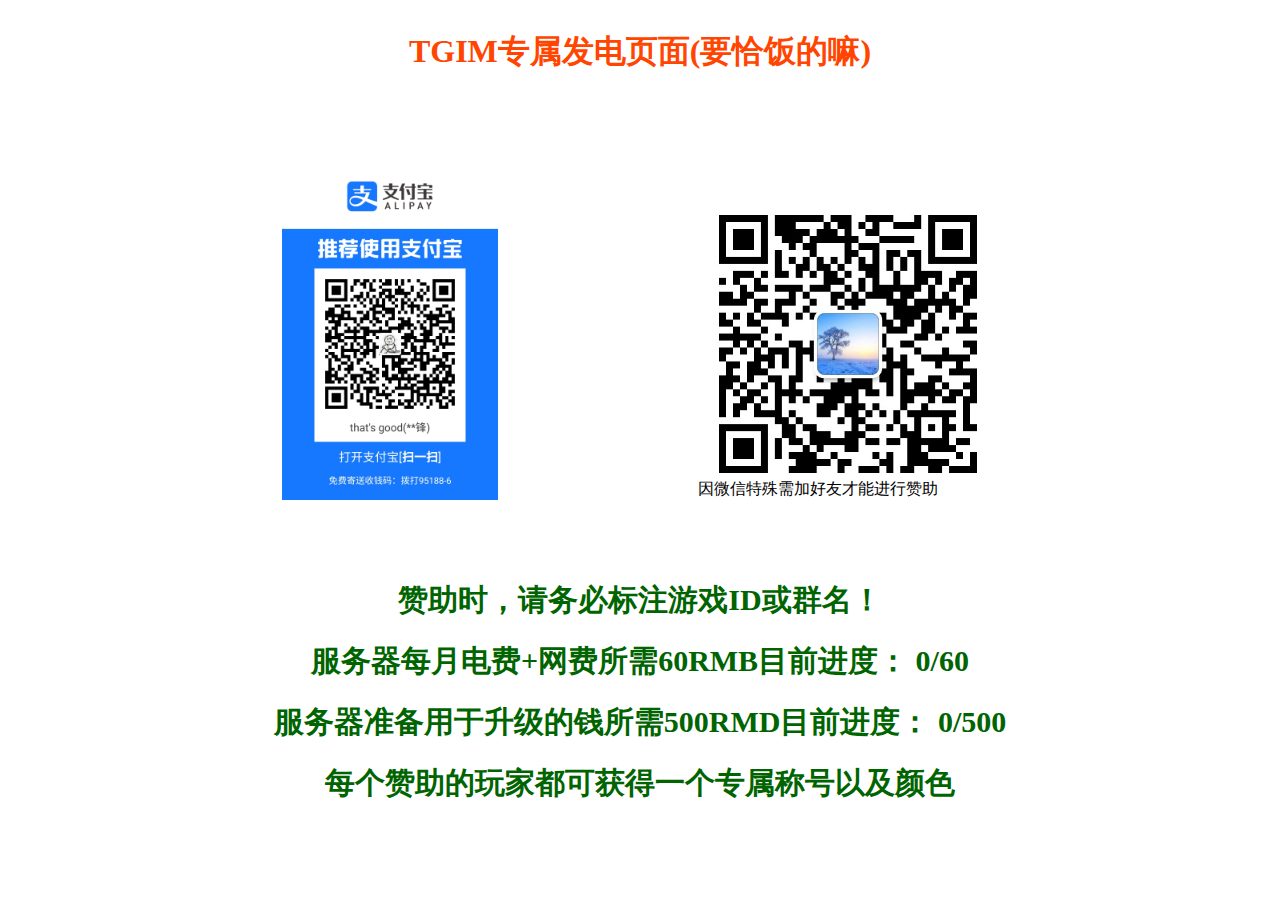
==== index.html @ 90c46aed "Add files via upload" ====
<!DOCTYPE html>
<html lang="en">
<head>
	<meta charset="utf-8">
	<title>跳转中...</title>
	 <script type="text/javascript">
	    (function browserRedirect(){
	      var sUserAgent = navigator.userAgent.toLowerCase();
	      var bIsIpad = sUserAgent.match(/ipad/i) == 'ipad';
	      var bIsIphone = sUserAgent.match(/iphone os/i) == 'iphone os';
	      var bIsMidp = sUserAgent.match(/midp/i) == 'midp';
	      var bIsUc7 = sUserAgent.match(/rv:1.2.3.4/i) == 'rv:1.2.3.4';
	      var bIsUc = sUserAgent.match(/ucweb/i) == 'web';
	      var bIsCE = sUserAgent.match(/windows ce/i) == 'windows ce';
	      var bIsWM = sUserAgent.match(/windows mobile/i) == 'windows mobile';
	      var bIsAndroid = sUserAgent.match(/android/i) == 'android';
	 
	      if(bIsIpad || bIsIphone || bIsMidp || bIsUc7 || bIsUc || bIsCE || bIsWM || bIsAndroid ){
	        window.location.href = 'PhoneTGIM.html';
	      }else{
			  window.location.href = 'TGIM.html';
		  }
	    })();
	</script>
</head>
<body>
</body>
</html>
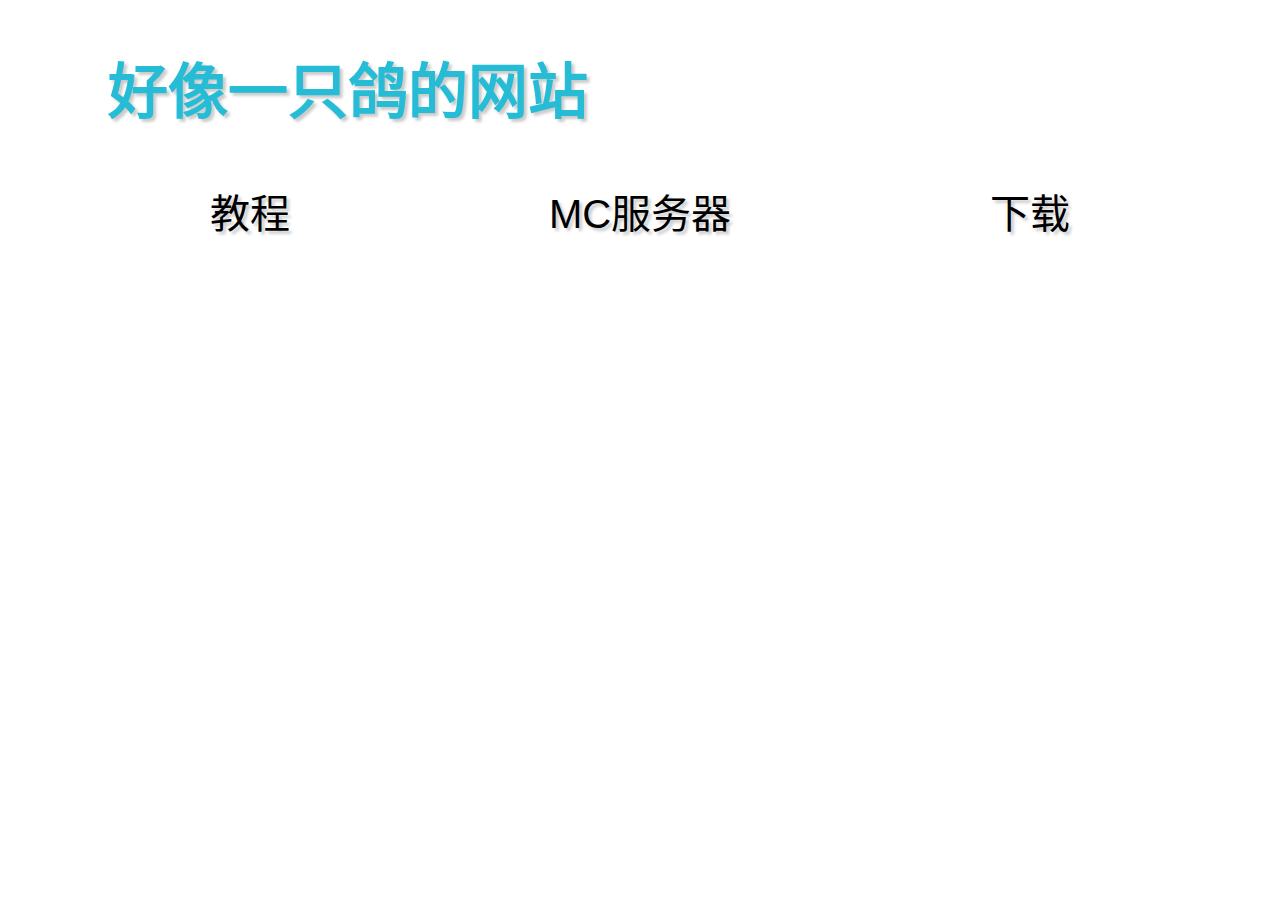
==== commit 6bd9bfcc: "Add files via upload" ====
--- a/index.html
+++ b/index.html
@@ -1,28 +1,36 @@
-<!DOCTYPE html>
-<html lang="en">
-<head>
-	<meta charset="utf-8">
-	<title>跳转中...</title>
-	 <script type="text/javascript">
-	    (function browserRedirect(){
-	      var sUserAgent = navigator.userAgent.toLowerCase();
-	      var bIsIpad = sUserAgent.match(/ipad/i) == 'ipad';
-	      var bIsIphone = sUserAgent.match(/iphone os/i) == 'iphone os';
-	      var bIsMidp = sUserAgent.match(/midp/i) == 'midp';
-	      var bIsUc7 = sUserAgent.match(/rv:1.2.3.4/i) == 'rv:1.2.3.4';
-	      var bIsUc = sUserAgent.match(/ucweb/i) == 'web';
-	      var bIsCE = sUserAgent.match(/windows ce/i) == 'windows ce';
-	      var bIsWM = sUserAgent.match(/windows mobile/i) == 'windows mobile';
-	      var bIsAndroid = sUserAgent.match(/android/i) == 'android';
-	 
-	      if(bIsIpad || bIsIphone || bIsMidp || bIsUc7 || bIsUc || bIsCE || bIsWM || bIsAndroid ){
-	        window.location.href = 'PhoneTGIM.html';
-	      }else{
-			  window.location.href = 'TGIM.html';
-		  }
-	    })();
-	</script>
-</head>
-<body>
-</body>
+<!doctype html>
+<html lang="zh-CN">
+  <head>
+    <meta charset="utf-8">
+    <meta http-equiv="X-UA-Compatible" content="IE=edge">
+    <meta name="viewport" content="width=device-width, initial-scale=1">
+    <title>hxyzg的个人网站</title>
+    <link rel="stylesheet" href="bootstrap/css/bootstrap.min.css" crossorigin="anonymous">
+	<link rel="stylesheet" type="text/css" href="css/index.css"/>
+	<link rel="shortcut icon" href="img/icon.png" mce_href="img/icon.png" type="image/x-icon">
+  </head>
+  <body>
+	<div class="container">
+		<div class="row title">
+			<div class="col-md-6">
+				<a href="http://www.hxyzg.cn"><b><span class="gugu">好像一只鸽的网站</span></b></a>
+			</div>
+			<div class="col-sm-0 col-md-6"></div>
+		</div>
+		<div class="row title">
+			<div class="col-md-4">
+				<a href="html/jiaocheng.html"><span class="nav">教程</span></a>
+			</div>
+			<div class="col-md-4">
+				<a href="#" onclick="alert('没写呢')"><span class="nav">MC服务器</span></a>
+			</div>
+			<div class="col-md-4">
+				<a href="html/Download.html"><span class="nav">下载</span></a>
+			</div>
+		</div>
+		<div id="jieshu"></div>
+	</div>
+	<script src="js/jquery-3.6.0.min.js" type="text/javascript" charset="utf-8"></script>
+	<script src="bootstrap/js/bootstrap.min.js" type="text/javascript" charset="utf-8"></script>
+  </body>
 </html>--- a/css/index.css
+++ b/css/index.css
@@ -0,0 +1,55 @@
+
+a {
+    text-decoration: none;
+}
+/*正常的未被访问过的链接*/
+a:link {
+    text-decoration: none;
+}
+/*已经访问过的链接*/
+a:visited {
+    text-decoration: none;
+}
+/*鼠标划过(停留)的链接*/
+a:hover {
+    text-decoration: none;
+}
+/* 正在点击的链接，鼠标在元素上按下还没有松开*/
+a:active {
+    text-decoration: none;
+}
+/* 获得焦点的时候 鼠标松开时显示的颜色*/
+a:focus {
+    text-decoration: none;
+}
+
+.col-md-6{
+	margin-top: 50px;
+	text-align: center;
+	font-size: 60px;
+}
+
+.gugu{
+	color: rgb(38,188,213);
+	text-shadow: 3px 3px 3px rgb(203,203,203);
+}
+
+.col-md-4{
+	text-align: center;
+	font-size: 40px;
+	margin-top: 50px;
+	text-align: center;
+}
+
+.nav{
+	color: black;
+	text-shadow: 3px 3px 3px rgb(203,203,203);
+}
+
+.nav:hover{
+	color: seagreen;
+}
+
+#jieshu{
+	height: 100px;
+}